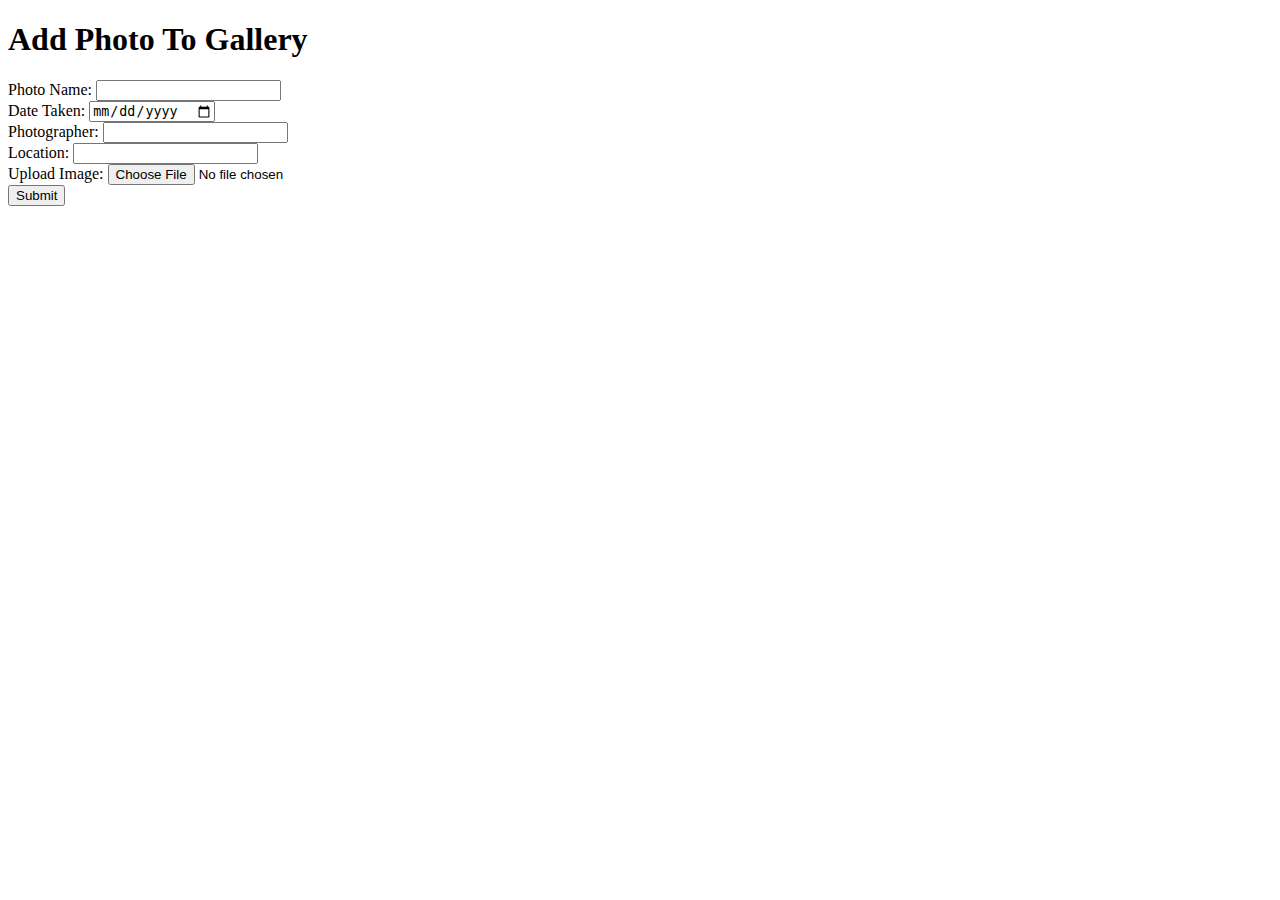
==== index.html @ addaaf8c "Just a test" ====
<!DOCTYPE html>
<html lang="en" dir="ltr">
  <head>
    <meta charset="utf-8">
    <title>PHOTO GALLERY</title>
  </head>
  <body>
<h1>Add Photo To Gallery</h1>
<form action="testV01.php" method="post">
  Photo Name: <input type="text" name="photo_name"><br>
  Date Taken: <input type="date" name="date_taken"><br>
  Photographer: <input type="text" name="photographer"><br>
  Location: <input type="text" name="location"><br>
  Upload Image: <input accept="image/*"  type="file" name="image"><br>

  <input type="submit" name="submit_ZA_BUTTON">
</form>
  </body>
</html>
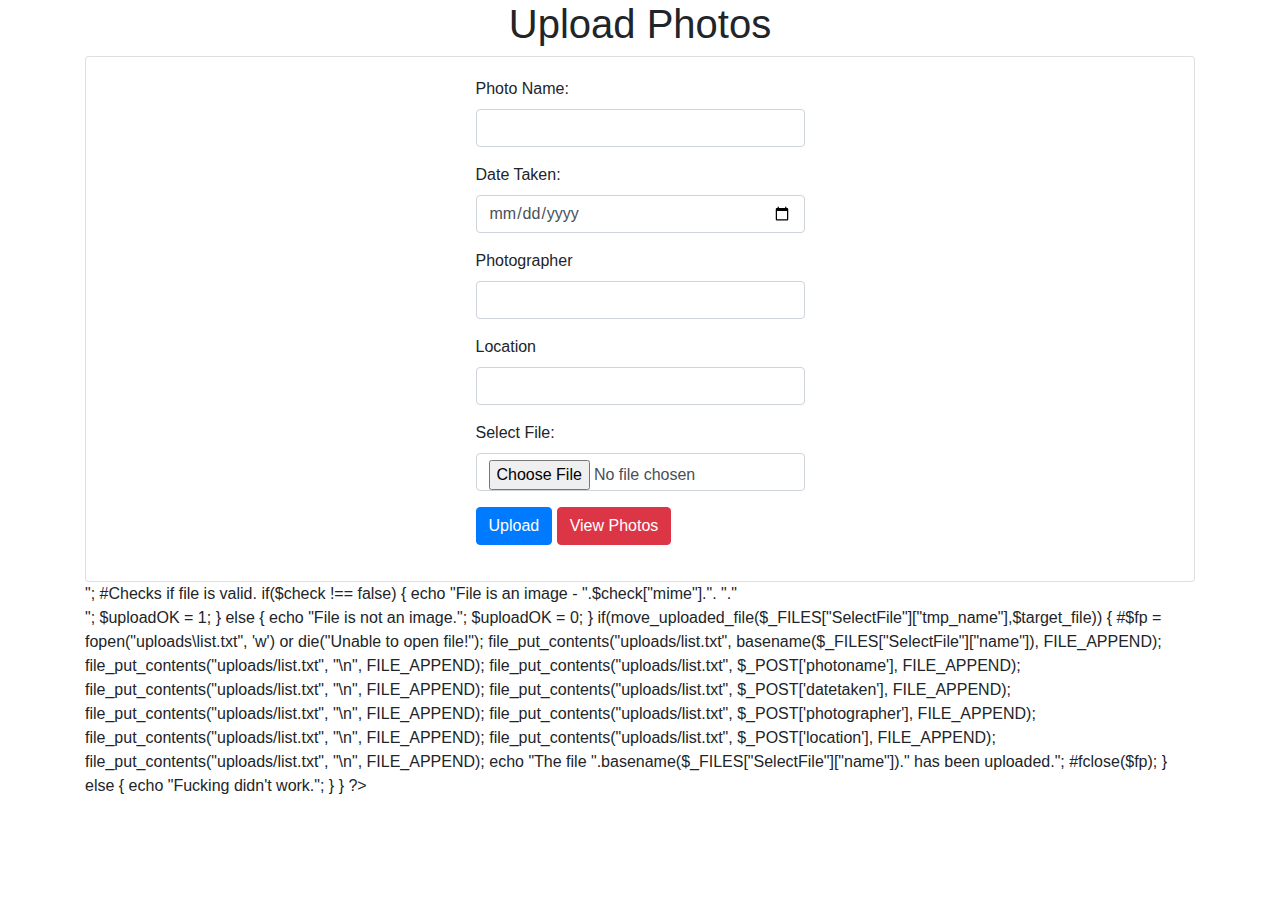
==== commit 5bedb2ee: "Main upload file" ====
--- a/index.html
+++ b/index.html
@@ -1,19 +1,101 @@
 <!DOCTYPE html>
 <html lang="en" dir="ltr">
-  <head>
-    <meta charset="utf-8">
-    <title>PHOTO GALLERY</title>
-  </head>
-  <body>
-<h1>Add Photo To Gallery</h1>
-<form action="testV01.php" method="post">
-  Photo Name: <input type="text" name="photo_name"><br>
-  Date Taken: <input type="date" name="date_taken"><br>
-  Photographer: <input type="text" name="photographer"><br>
-  Location: <input type="text" name="location"><br>
-  Upload Image: <input accept="image/*"  type="file" name="image"><br>
+  	<head>
+		<meta charset="utf-8">
+		<link rel="stylesheet" href="https://maxcdn.bootstrapcdn.com/bootstrap/4.4.1/css/bootstrap.min.css">
+		<title>Upload Photos</title>
+		<style>
+			.center-form {
+				margin: 0 auto;
+			}
+		</style>
+	</head>
+	<body class='container'>
+		<header>
+		    <h1 class='text-center'>Upload Photos</h1>
+		</header>
+			<div class='card'>
+				<div class='input-group card-body'>
+					<form class='center-form' method="post" enctype="multipart/form-data">
+						<div class='form-group'>
+							<label for="photoname">Photo Name: </label>
+							<input class='form-control ' type="text" name="photoname" required size="20" maxlength="20" />
+						</div>
 
-  <input type="submit" name="submit_ZA_BUTTON">
-</form>
-  </body>
+						<div class='form-group'>
+							<label for="datetaken">Date Taken:</label>
+							<input class='form-control' type="date" name="datetaken" required size="20" maxlength="20" />
+						</div>
+
+						<div class='form-group'>
+							<label for="Photographer">Photographer</label>
+							<input class='form-control' type="text" name="photographer" required size="20" maxlength="20" />
+						</div>
+
+						<div class='form-group'>
+							<label for="location">Location</label>
+							<input class='form-control' type="text" name="location" requiredsize="20" maxlength="20" />
+						</div>
+
+						<div class='form group'>
+							<label for="SelectFile">Select File: </label>
+							<input class='form-control' type="file" name="SelectFile" id="SelectFile" />
+						</div>
+
+							<input class='my-3 btn btn-primary' type="submit" name="submit" value="Upload"/>
+
+							<button class='btn btn-danger' type="submit" formaction="gallery.php" formnovalidate name="submit1">View Photos</button>
+
+
+					</form>
+				</div>
+			</div>
+	</body>
 </html>
+
+<?php
+	#If Upload is pressed, it will check to see if file was properly uploaded
+	if(isset($_POST["submit"]))
+	{
+		$target_dir = "uploads/";
+		$target_file = $target_dir.basename($_FILES["SelectFile"]["name"]);
+		$uploadOK = 1;
+		$imageFileType = strtolower(pathinfo($target_file,PATHINFO_EXTENSION));
+		$check = getimagesize($_FILES["SelectFile"]["tmp_name"]);
+
+		echo $target_file."<br>";
+
+		#Checks if file is valid.
+		if($check !== false)
+		{
+			echo "File is an image - ".$check["mime"].". "."<br>";
+			$uploadOK = 1;
+		}
+		else
+		{
+			echo "File is not an image.";
+			$uploadOK = 0;
+		}
+
+		if(move_uploaded_file($_FILES["SelectFile"]["tmp_name"],$target_file))
+		{
+			#$fp = fopen("uploads\list.txt", 'w') or die("Unable to open file!");
+			file_put_contents("uploads/list.txt", basename($_FILES["SelectFile"]["name"]), FILE_APPEND);
+			file_put_contents("uploads/list.txt", "\n", FILE_APPEND);
+			file_put_contents("uploads/list.txt", $_POST['photoname'], FILE_APPEND);
+			file_put_contents("uploads/list.txt", "\n", FILE_APPEND);
+			file_put_contents("uploads/list.txt", $_POST['datetaken'], FILE_APPEND);
+			file_put_contents("uploads/list.txt", "\n", FILE_APPEND);
+			file_put_contents("uploads/list.txt", $_POST['photographer'], FILE_APPEND);
+			file_put_contents("uploads/list.txt", "\n", FILE_APPEND);
+			file_put_contents("uploads/list.txt", $_POST['location'], FILE_APPEND);
+			file_put_contents("uploads/list.txt", "\n", FILE_APPEND);
+			echo "The file ".basename($_FILES["SelectFile"]["name"])." has been uploaded.";
+			#fclose($fp);
+		}
+		else
+		{
+			echo "Fucking didn't work.";
+		}
+	}
+?>
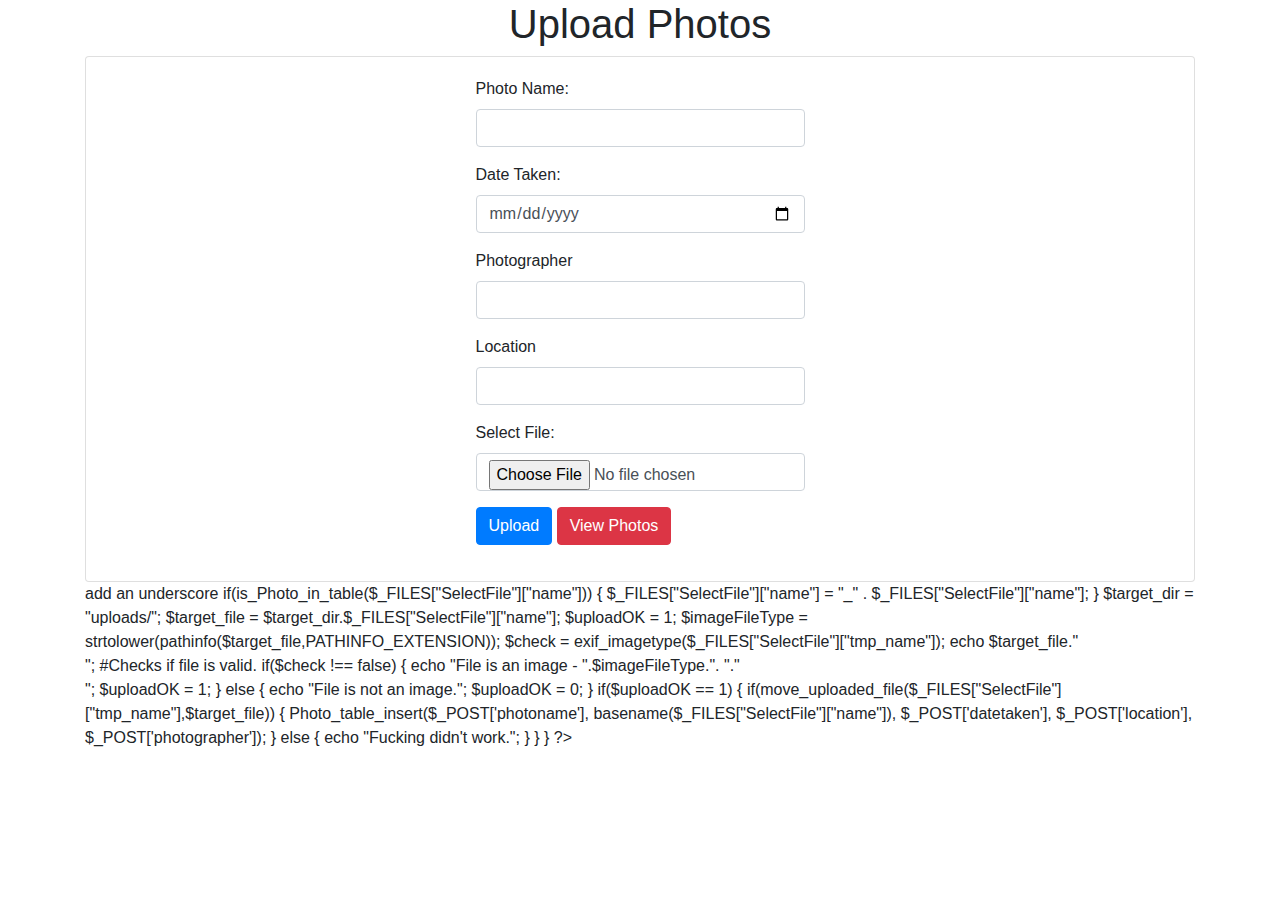
==== commit ab8cf6b0: "Uses PhpmyAdmin DB" ====
--- a/index.html
+++ b/index.html
@@ -54,21 +54,30 @@
 </html>
 
 <?php
+	include "connect.php";
+	
 	#If Upload is pressed, it will check to see if file was properly uploaded
 	if(isset($_POST["submit"]))
 	{
+		//if file already exists-> add an underscore 
+		if(is_Photo_in_table($_FILES["SelectFile"]["name"]))
+		{
+			$_FILES["SelectFile"]["name"] = "_" . $_FILES["SelectFile"]["name"];  
+		}
 		$target_dir = "uploads/";
-		$target_file = $target_dir.basename($_FILES["SelectFile"]["name"]);
+		$target_file = $target_dir.$_FILES["SelectFile"]["name"];
+		
+
 		$uploadOK = 1;
 		$imageFileType = strtolower(pathinfo($target_file,PATHINFO_EXTENSION));
-		$check = getimagesize($_FILES["SelectFile"]["tmp_name"]);
+		$check = exif_imagetype($_FILES["SelectFile"]["tmp_name"]);
 
 		echo $target_file."<br>";
 
 		#Checks if file is valid.
 		if($check !== false)
 		{
-			echo "File is an image - ".$check["mime"].". "."<br>";
+			echo "File is an image - ".$imageFileType.". "."<br>";
 			$uploadOK = 1;
 		}
 		else
@@ -77,25 +86,19 @@
 			$uploadOK = 0;
 		}
 
-		if(move_uploaded_file($_FILES["SelectFile"]["tmp_name"],$target_file))
-		{
-			#$fp = fopen("uploads\list.txt", 'w') or die("Unable to open file!");
-			file_put_contents("uploads/list.txt", basename($_FILES["SelectFile"]["name"]), FILE_APPEND);
-			file_put_contents("uploads/list.txt", "\n", FILE_APPEND);
-			file_put_contents("uploads/list.txt", $_POST['photoname'], FILE_APPEND);
-			file_put_contents("uploads/list.txt", "\n", FILE_APPEND);
-			file_put_contents("uploads/list.txt", $_POST['datetaken'], FILE_APPEND);
-			file_put_contents("uploads/list.txt", "\n", FILE_APPEND);
-			file_put_contents("uploads/list.txt", $_POST['photographer'], FILE_APPEND);
-			file_put_contents("uploads/list.txt", "\n", FILE_APPEND);
-			file_put_contents("uploads/list.txt", $_POST['location'], FILE_APPEND);
-			file_put_contents("uploads/list.txt", "\n", FILE_APPEND);
-			echo "The file ".basename($_FILES["SelectFile"]["name"])." has been uploaded.";
-			#fclose($fp);
-		}
-		else
-		{
-			echo "Fucking didn't work.";
+		if($uploadOK == 1) {
+			if(move_uploaded_file($_FILES["SelectFile"]["tmp_name"],$target_file))
+			{
+				Photo_table_insert($_POST['photoname'], 
+								basename($_FILES["SelectFile"]["name"]), 
+								$_POST['datetaken'], 
+								$_POST['location'], 
+								$_POST['photographer']);
+			}
+			else
+			{
+				echo "Fucking didn't work.";
+			}
 		}
 	}
 ?>
